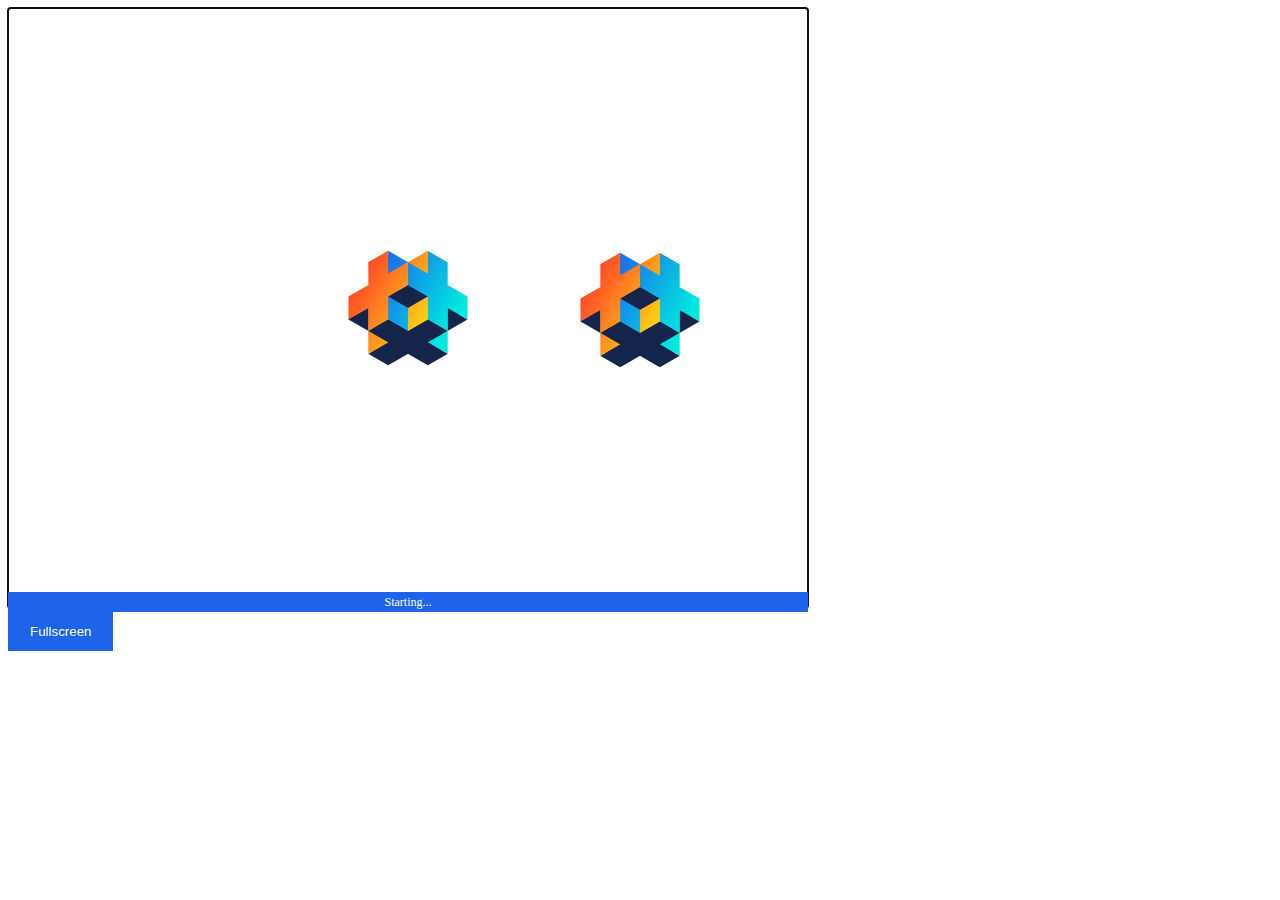
==== demo/index.html @ bee97398 "Demo project added" ====
<!DOCTYPE html>
<html lang="en">
    <head>
        <meta charset="utf-8">
        <meta http-equiv="X-UA-Compatible" content="IE=edge,chrome=1">
        <meta name="viewport" content="width=device-width, initial-scale=1, maximum-scale=1, user-scalable=0">
        <!-- The above 3 meta tags *must* come first in the head; any other head content must come *after* these tags -->

		<title>Defold Router Demo 0.1</title>
		<style>
			.canvas-app-container {
			  background: rgb(255,255,255) no-repeat center url("splash_image.png");
			  /* A positioned parent for loading visuals */
			  position: relative;
			}

			.canvas-app-container:-webkit-full-screen {
			  /* Auto width and height in Safari/Chrome fullscreen. */
			  width: auto;
			  height: auto;
			}

			.canvas-app-progress {
			  position: absolute;
			  background-color: rgb(245, 245, 245);
			  height: 20px;
			  /* Progress same width as canvas. */
			  width: 800px;
			  bottom: 0px;
			}

			.canvas-app-progress-bar {
			  font-size: 12px;
			  height: 20px;
			  color: rgb(255, 255, 255);
			  background-color: rgb(30, 100, 234);
			  text-align: center;
			  line-height: 20px;
			}

			.button {
			  color: #fff;
			  background-color: #1e64ea;
			  border-color: transparent;
			  padding: 10px 20px;
			}
		</style>


	</head>

	<body>
    <div id="fb-root"></div>

	<div id="app-container" class="canvas-app-container">
	    <canvas id="canvas" class="canvas-app-canvas" tabindex="1" width="800" height="600"></canvas>
	</div>

	<button id="fullscreen" class="button">Fullscreen</button>

	<!-- -->

	  <script type='text/javascript' src="dmloader.js"></script>
	  <script type='text/javascript' src="Defold Router Demo.js" async onload=""></script>
	<!-- -->

	<script type='text/javascript'>
		var extra_params = {
			archive_location_filter: function( path ) {
				return ("archive" + path + "");
			},

			splash_image: "splash_image.png",
			custom_heap_size: 268435456
		}

        Module.runApp("canvas", extra_params);

	    /* Fullscreen button */
	    document.getElementById("fullscreen").onclick = function (e) {
	      Module.toggleFullscreen();
	    };
	</script>
</body>
</html>
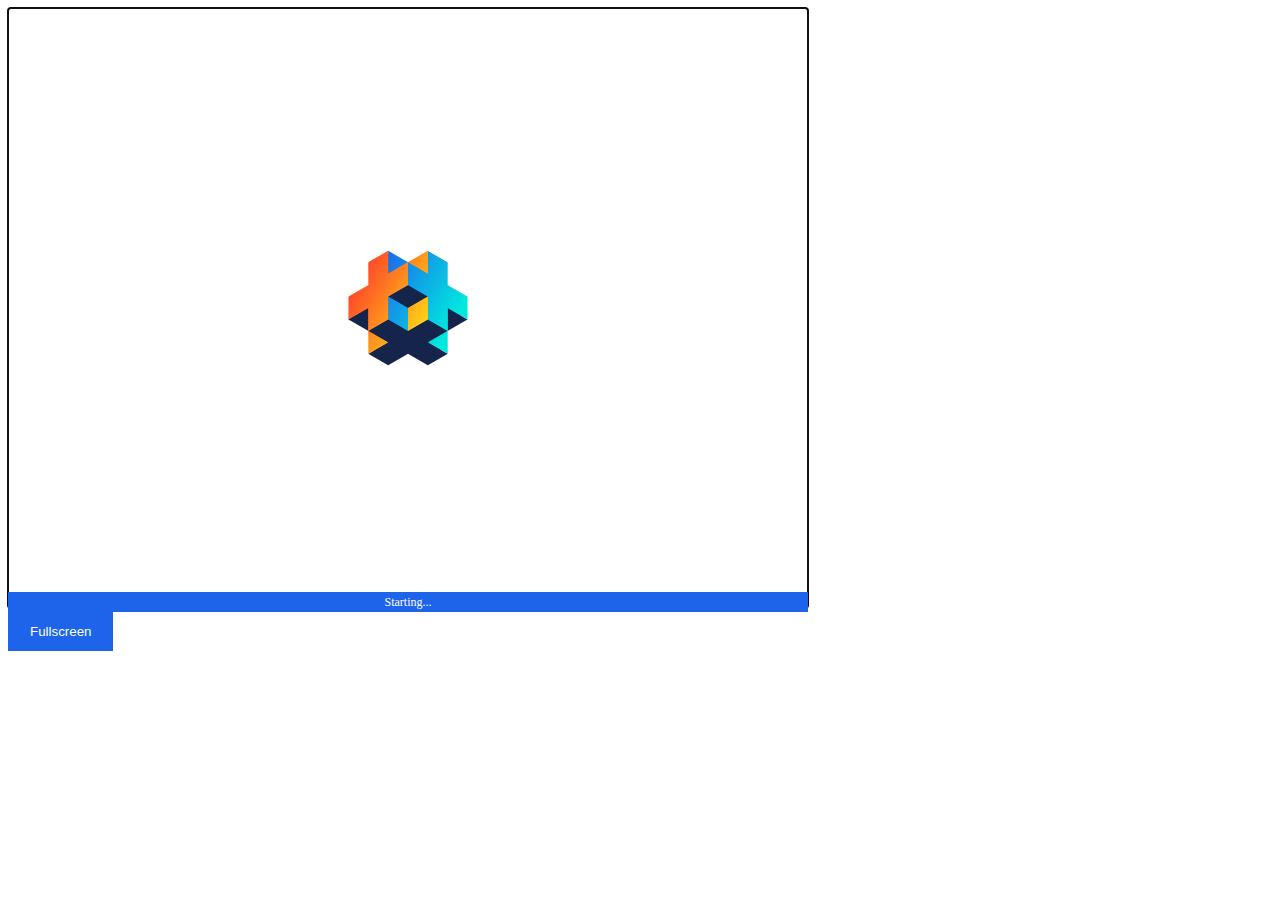
==== commit f16dcfb3: "New build" ====
--- a/demo/index.html
+++ b/demo/index.html
@@ -9,7 +9,7 @@
 		<title>Defold Router Demo 0.1</title>
 		<style>
 			.canvas-app-container {
-			  background: rgb(255,255,255) no-repeat center url("splash_image.png");
+			  background: rgb(255,255,255) no-repeat center url("try_game.png");
 			  /* A positioned parent for loading visuals */
 			  position: relative;
 			}
@@ -18,6 +18,11 @@
 			  /* Auto width and height in Safari/Chrome fullscreen. */
 			  width: auto;
 			  height: auto;
+			}
+
+			.canvas-app-canvas {
+				max-height: 100vh;
+				max-width: 100%;
 			}
 
 			.canvas-app-progress {
@@ -46,7 +51,7 @@
 			}
 		</style>
 
-
+		
 	</head>
 
 	<body>
@@ -59,7 +64,7 @@
 	<button id="fullscreen" class="button">Fullscreen</button>
 
 	<!-- -->
-
+	  
 	  <script type='text/javascript' src="dmloader.js"></script>
 	  <script type='text/javascript' src="Defold Router Demo.js" async onload=""></script>
 	<!-- -->
@@ -69,7 +74,7 @@
 			archive_location_filter: function( path ) {
 				return ("archive" + path + "");
 			},
-
+            
 			splash_image: "splash_image.png",
 			custom_heap_size: 268435456
 		}
